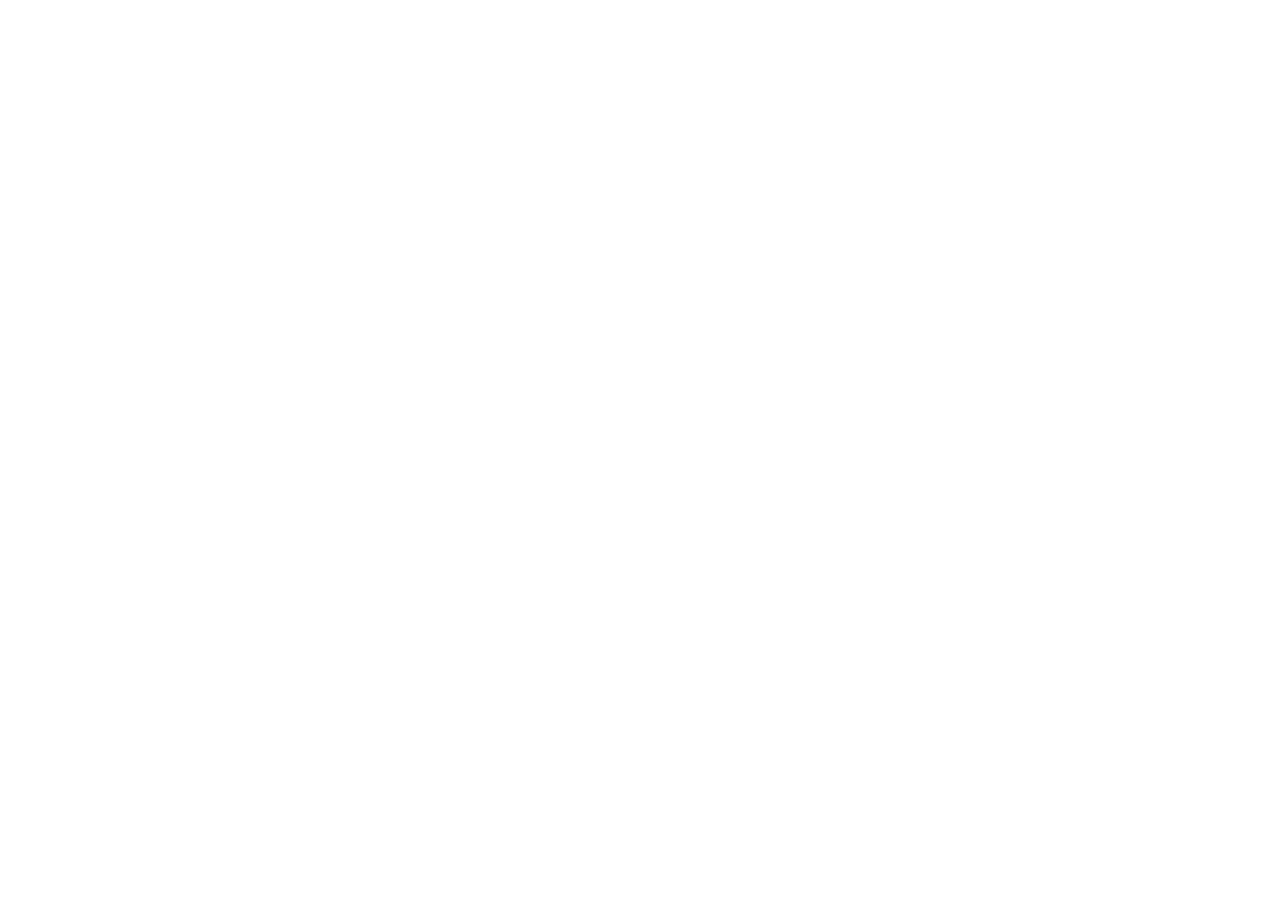
==== detalhes-do-repositorio.html @ f40d1589 "Feature: adicionada a pagina de detalhes de um repositorio" ====
<!DOCTYPE html>
<html>
<head>
    <meta charset="UTF-8">
    <title>Detalhes do repositório</title>
</head>
<body>
<div class="container-fluid">
    <div class="container">
        <div class="row">
            <div class="col-12">
                <div id="divDetalhesDoRepositorio">

                </div>
            </div>
        </div>
    </div>
</div>
<script src="https://code.jquery.com/jquery-3.3.1.slim.min.js" integrity="sha384-q8i/X+965DzO0rT7abK41JStQIAqVgRVzpbzo5smXKp4YfRvH+8abtTE1Pi6jizo" crossorigin="anonymous"></script>
<script src="https://cdnjs.cloudflare.com/ajax/libs/popper.js/1.14.7/umd/popper.min.js" integrity="sha384-UO2eT0CpHqdSJQ6hJty5KVphtPhzWj9WO1clHTMGa3JDZwrnQq4sF86dIHNDz0W1" crossorigin="anonymous"></script>
<link rel="stylesheet" href="https://stackpath.bootstrapcdn.com/bootstrap/4.3.1/css/bootstrap.min.css" integrity="sha384-ggOyR0iXCbMQv3Xipma34MD+dH/1fQ784/j6cY/iJTQUOhcWr7x9JvoRxT2MZw1T" crossorigin="anonymous">
<script src="https://stackpath.bootstrapcdn.com/bootstrap/4.3.1/js/bootstrap.min.js" integrity="sha384-JjSmVgyd0p3pXB1rRibZUAYoIIy6OrQ6VrjIEaFf/nJGzIxFDsf4x0xIM+B07jRM" crossorigin="anonymous"></script>
<script src="./js/api.js"></script>
</body>
</html>
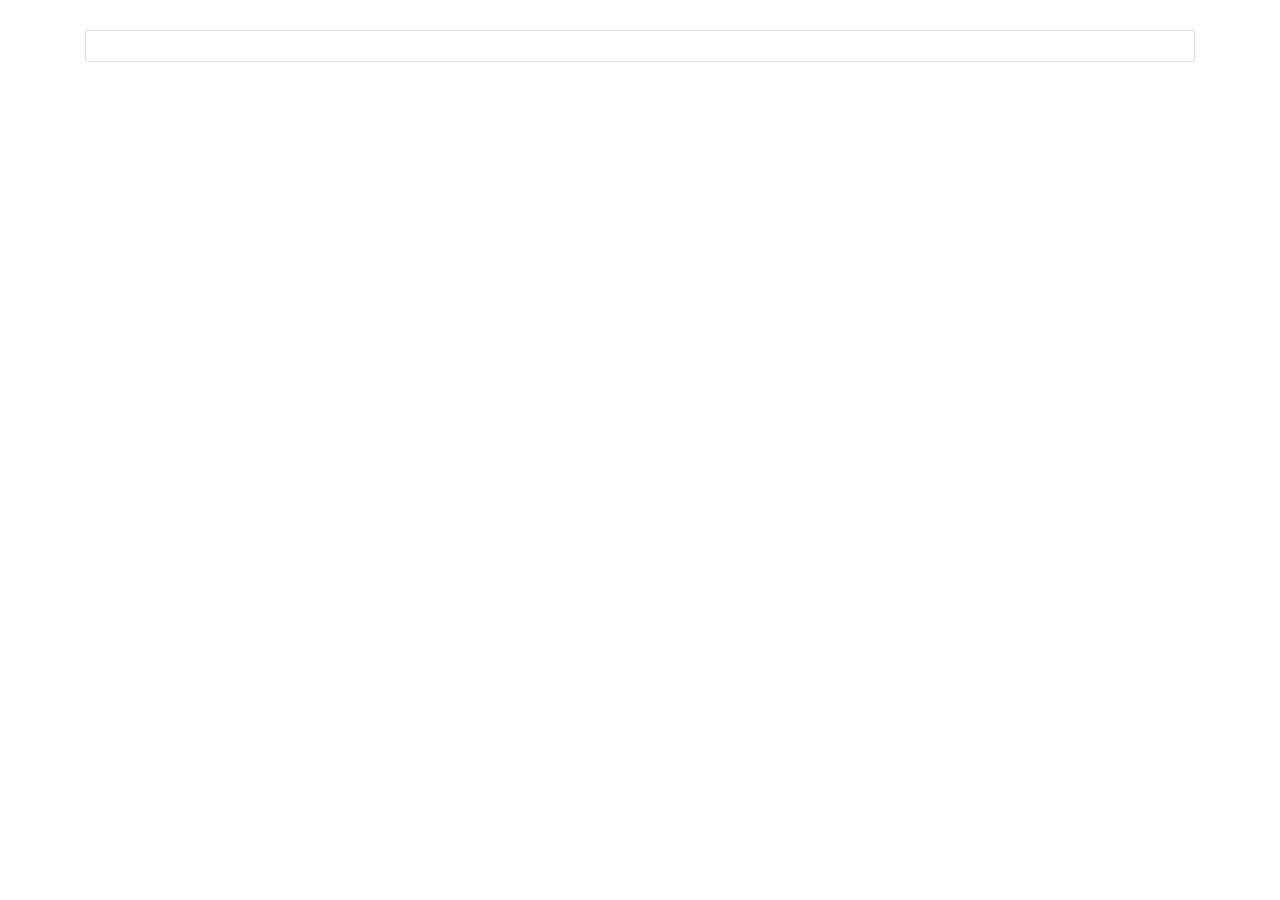
==== commit b7e6d7e1: "Feature: layout melhorado" ====
--- a/detalhes-do-repositorio.html
+++ b/detalhes-do-repositorio.html
@@ -5,21 +5,29 @@
     <title>Detalhes do repositório</title>
 </head>
 <body>
-<div class="container-fluid">
+<div class="container-fluid mtop-30">
     <div class="container">
         <div class="row">
             <div class="col-12">
-                <div id="divDetalhesDoRepositorio">
-
+                <div class="card mbottom-30" id="divDetalhesDoRepositorio">
                 </div>
             </div>
         </div>
     </div>
 </div>
-<script src="https://code.jquery.com/jquery-3.3.1.slim.min.js" integrity="sha384-q8i/X+965DzO0rT7abK41JStQIAqVgRVzpbzo5smXKp4YfRvH+8abtTE1Pi6jizo" crossorigin="anonymous"></script>
-<script src="https://cdnjs.cloudflare.com/ajax/libs/popper.js/1.14.7/umd/popper.min.js" integrity="sha384-UO2eT0CpHqdSJQ6hJty5KVphtPhzWj9WO1clHTMGa3JDZwrnQq4sF86dIHNDz0W1" crossorigin="anonymous"></script>
-<link rel="stylesheet" href="https://stackpath.bootstrapcdn.com/bootstrap/4.3.1/css/bootstrap.min.css" integrity="sha384-ggOyR0iXCbMQv3Xipma34MD+dH/1fQ784/j6cY/iJTQUOhcWr7x9JvoRxT2MZw1T" crossorigin="anonymous">
-<script src="https://stackpath.bootstrapcdn.com/bootstrap/4.3.1/js/bootstrap.min.js" integrity="sha384-JjSmVgyd0p3pXB1rRibZUAYoIIy6OrQ6VrjIEaFf/nJGzIxFDsf4x0xIM+B07jRM" crossorigin="anonymous"></script>
+<script src="https://code.jquery.com/jquery-3.3.1.slim.min.js"
+        integrity="sha384-q8i/X+965DzO0rT7abK41JStQIAqVgRVzpbzo5smXKp4YfRvH+8abtTE1Pi6jizo"
+        crossorigin="anonymous"></script>
+<script src="https://cdnjs.cloudflare.com/ajax/libs/popper.js/1.14.7/umd/popper.min.js"
+        integrity="sha384-UO2eT0CpHqdSJQ6hJty5KVphtPhzWj9WO1clHTMGa3JDZwrnQq4sF86dIHNDz0W1"
+        crossorigin="anonymous"></script>
+<link rel="stylesheet" href="https://stackpath.bootstrapcdn.com/bootstrap/4.3.1/css/bootstrap.min.css"
+      integrity="sha384-ggOyR0iXCbMQv3Xipma34MD+dH/1fQ784/j6cY/iJTQUOhcWr7x9JvoRxT2MZw1T" crossorigin="anonymous">
+<script src="https://stackpath.bootstrapcdn.com/bootstrap/4.3.1/js/bootstrap.min.js"
+        integrity="sha384-JjSmVgyd0p3pXB1rRibZUAYoIIy6OrQ6VrjIEaFf/nJGzIxFDsf4x0xIM+B07jRM"
+        crossorigin="anonymous"></script>
 <script src="./js/api.js"></script>
+<link rel="stylesheet" href="./css/styles.css">
+<link href="https://fonts.googleapis.com/css?family=Lato" rel="stylesheet">
 </body>
 </html>--- a/css/styles.css
+++ b/css/styles.css
@@ -0,0 +1,30 @@
+.card {
+    background: #fff;
+    border-radius: 2px;
+    position: relative;
+    padding: 15px;
+}
+
+.font-700 {
+    font-weight: 700;
+}
+
+.mtop-30 {
+    margin-top: 30px;
+}
+
+.mbottom-5 {
+    margin-bottom: 5px;
+}
+
+.mbottom-30 {
+    margin-bottom: 30px;
+}
+
+body {
+    font-family: 'Lato', sans-serif;
+}
+
+.font-1-3em {
+    font-size: 1.3em;
+}
